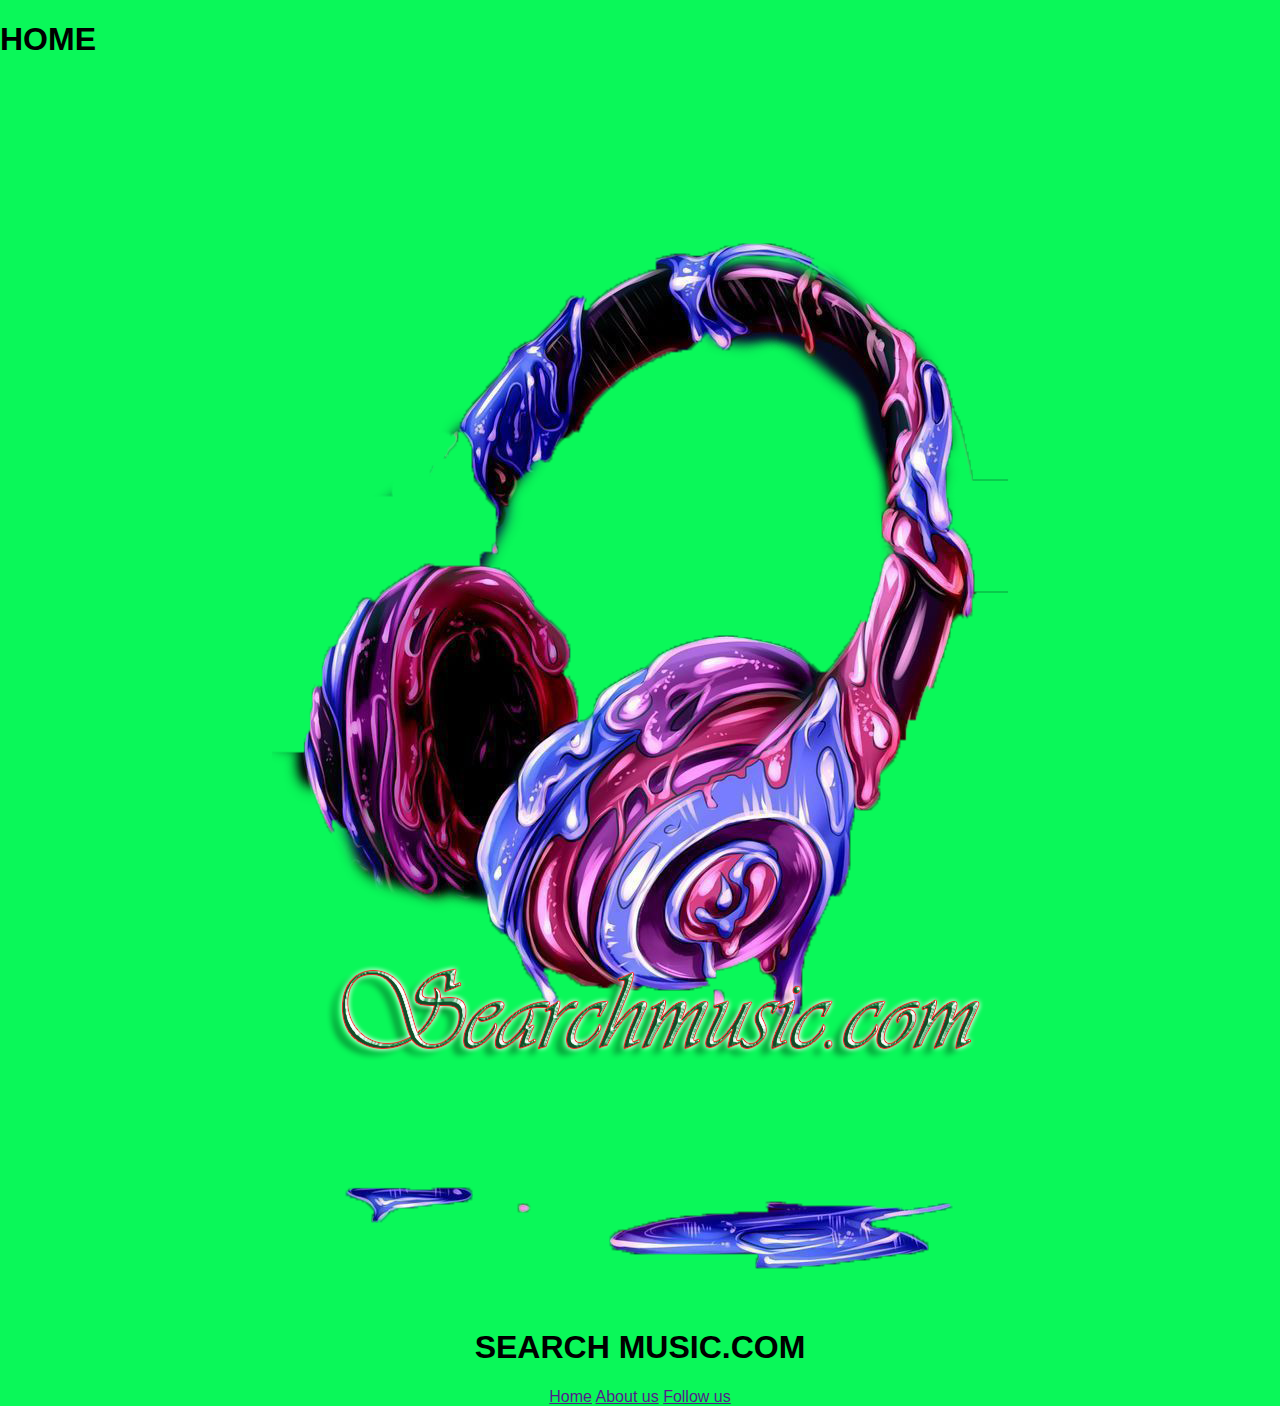
==== lat.html @ 0e9d5ac0 "Add files via upload" ====
<style>
    body{
        text-align: center;
        background-color: chartreuse;
        font-family: arial;

        
        
    }.nav{
background-color: rgb(10, 248, 89);
position: absolute;
top: 0;
left: 0;
right: 0;

    }.side{
position: absolute;
top: 0;
left: 0;
bottom: 0;
background-color: rgb(10, 248, 89);


    }
</style>

<!DOCTYPE html>
<html lang="en">
<head>
    <meta charset="UTF-8">
    <meta name="viewport" content="width=device-width, initial-scale=1.0">
    <title>Search Music.com</title>
</head>
<body>
    <div class="nav"><nav>
        <div><img src="logo.png" alt=""></div><h1>SEARCH MUSIC.COM</h1>
        <a href="">Home</a>
        <a href="">About us</a>
        <a href="">Follow us</a>
    </nav></div>
    <h1>Enjoy Latest Muzic from Search music.com</h1>
    <div ><input  type="text" placeholder="SEARCH URL" required><BUtton>GO</BUtton></div>

    <P>The soul world Shaking music of this days</P>
    <p>song 1</p>
    <p>song 2</p>
    <p>song 3</p>
    <p>song 4</p>
    <p>song 5</p>
    <div class="side"><h1>HOME</h1></div>
    <footer>
        <p>&copy; 2024 SearchMusic.com. All rights reserved.</p>
      </footer>
    
</body>
</html>
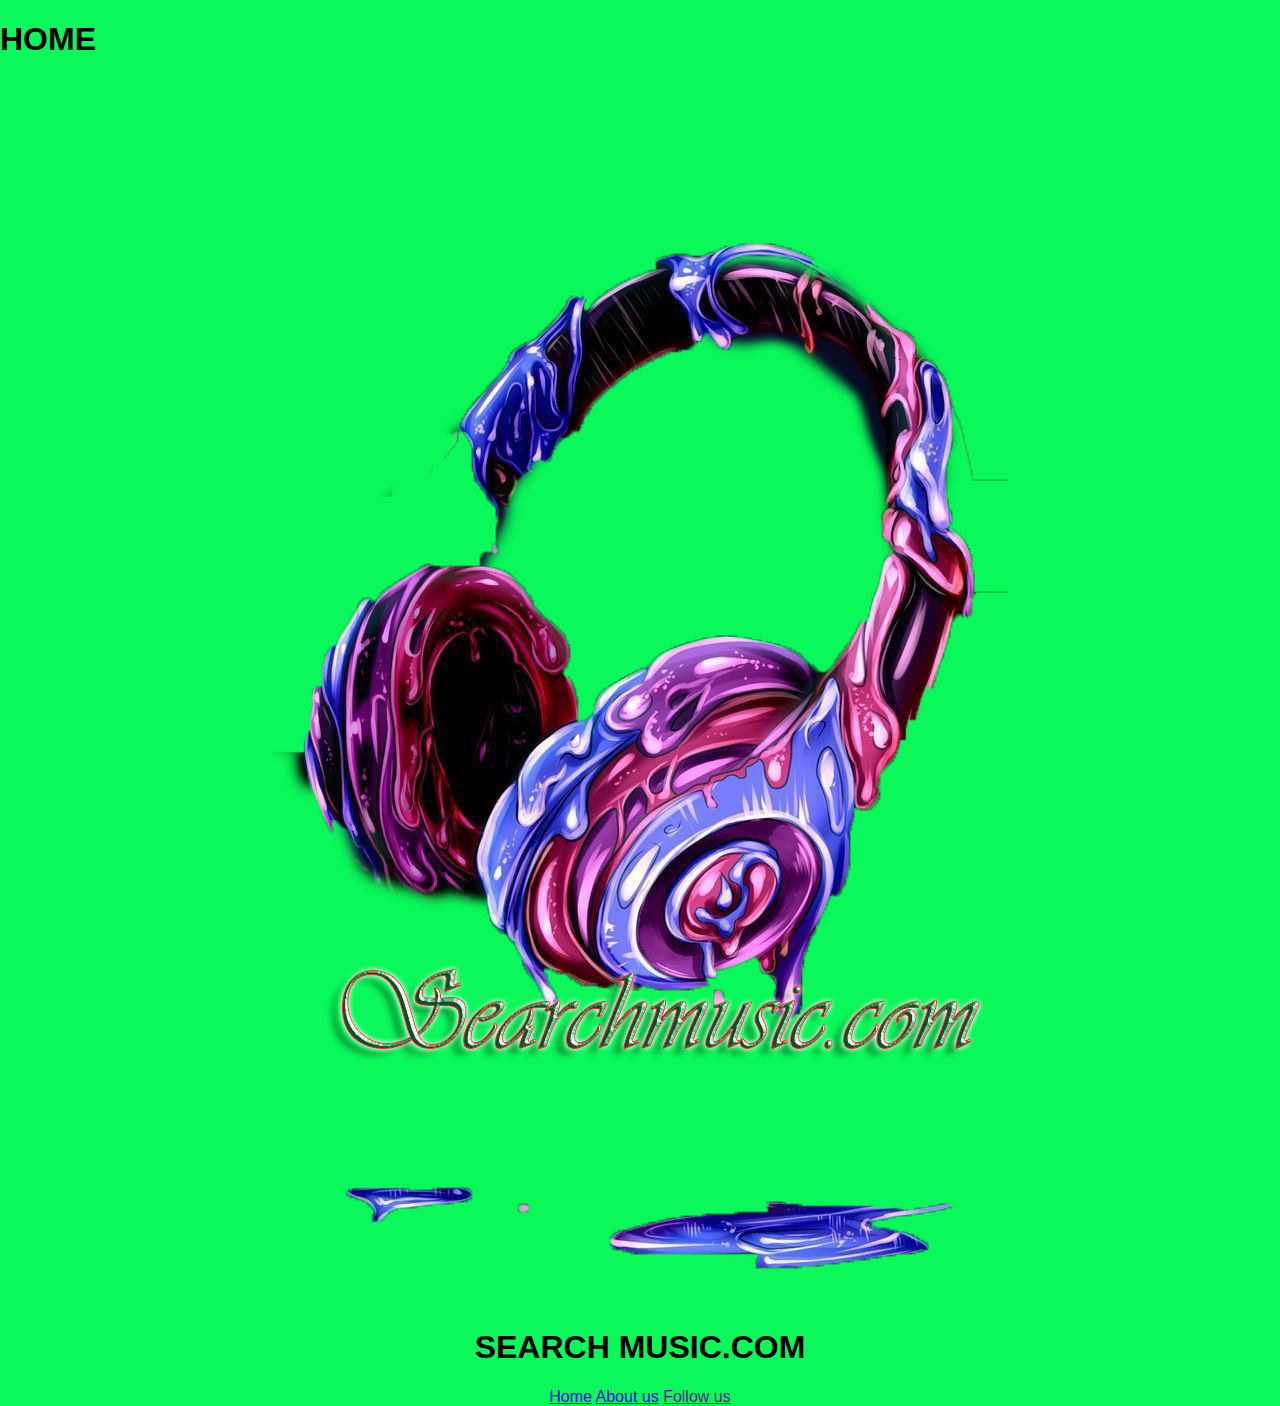
==== commit ab152e1d: "Update lat.html" ====
--- a/lat.html
+++ b/lat.html
@@ -34,8 +34,8 @@
 <body>
     <div class="nav"><nav>
         <div><img src="logo.png" alt=""></div><h1>SEARCH MUSIC.COM</h1>
-        <a href="">Home</a>
-        <a href="">About us</a>
+        <a href="index.html">Home</a>
+        <a href="about.html">About us</a>
         <a href="">Follow us</a>
     </nav></div>
     <h1>Enjoy Latest Muzic from Search music.com</h1>
@@ -53,4 +53,4 @@
       </footer>
     
 </body>
-</html>+</html>
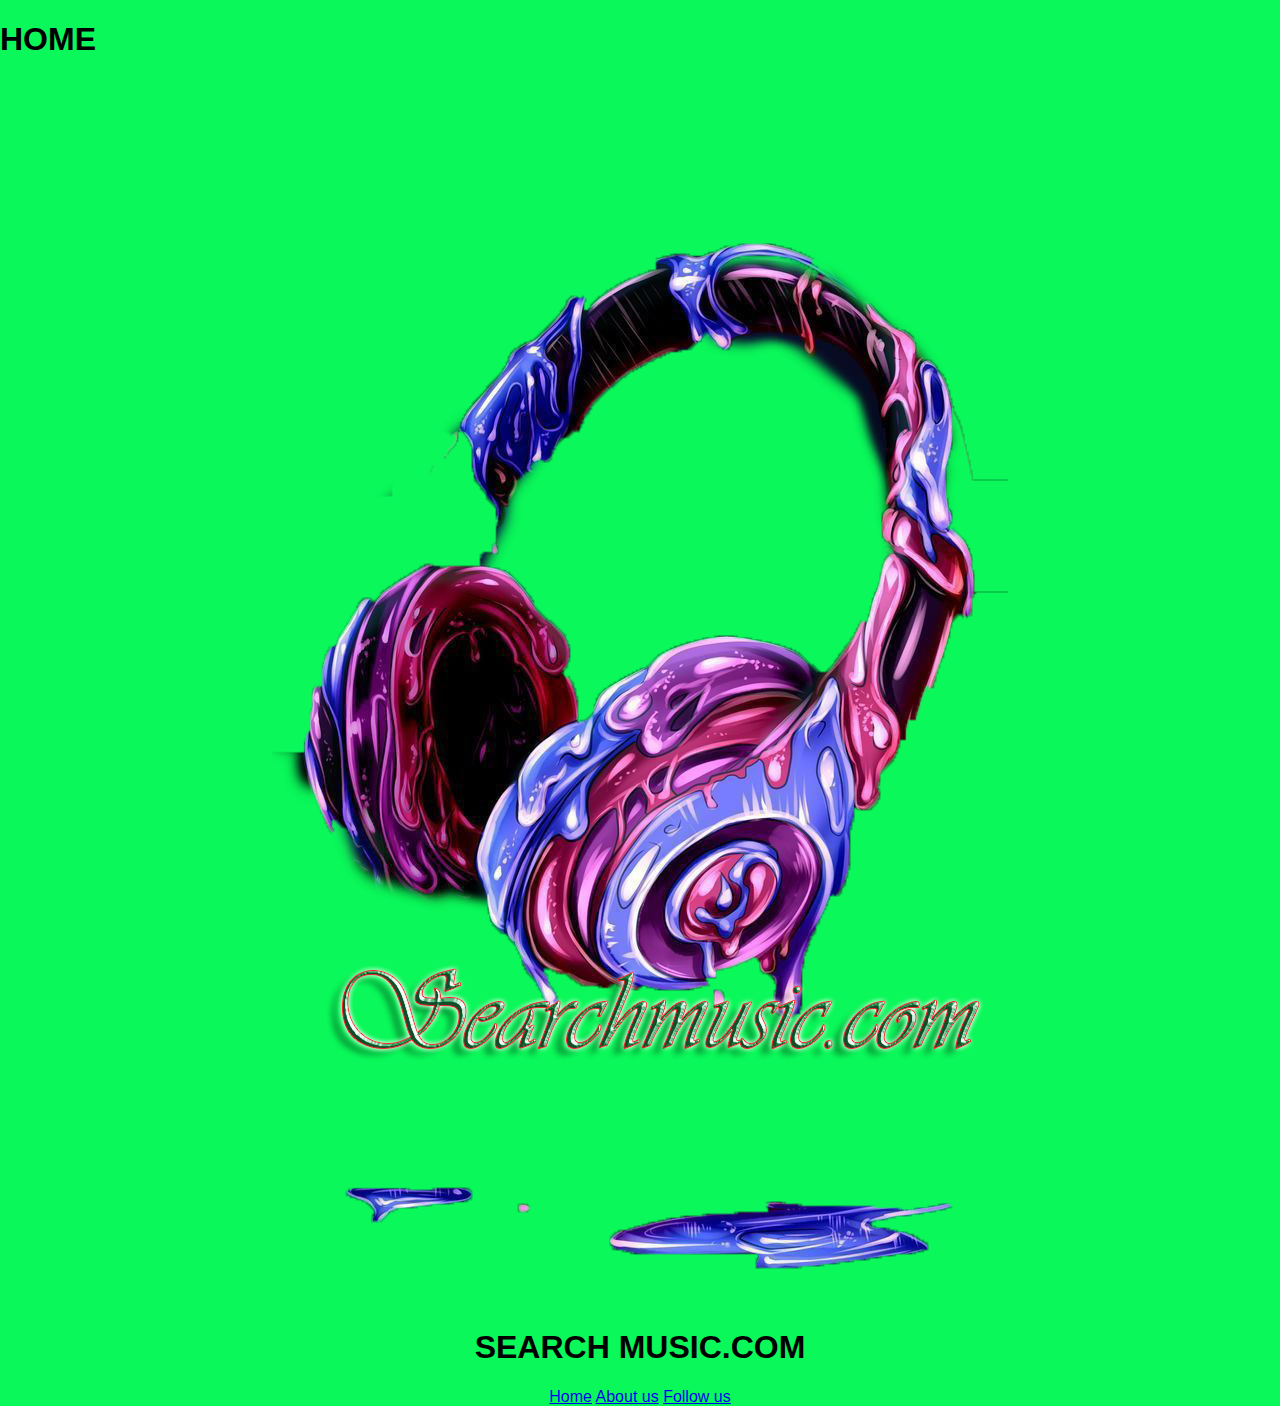
==== commit 90094baa: "lat.html" ====
--- a/lat.html
+++ b/lat.html
@@ -36,7 +36,7 @@
         <div><img src="logo.png" alt=""></div><h1>SEARCH MUSIC.COM</h1>
         <a href="index.html">Home</a>
         <a href="about.html">About us</a>
-        <a href="">Follow us</a>
+        <a href="Follow.html">Follow us</a>
     </nav></div>
     <h1>Enjoy Latest Muzic from Search music.com</h1>
     <div ><input  type="text" placeholder="SEARCH URL" required><BUtton>GO</BUtton></div>
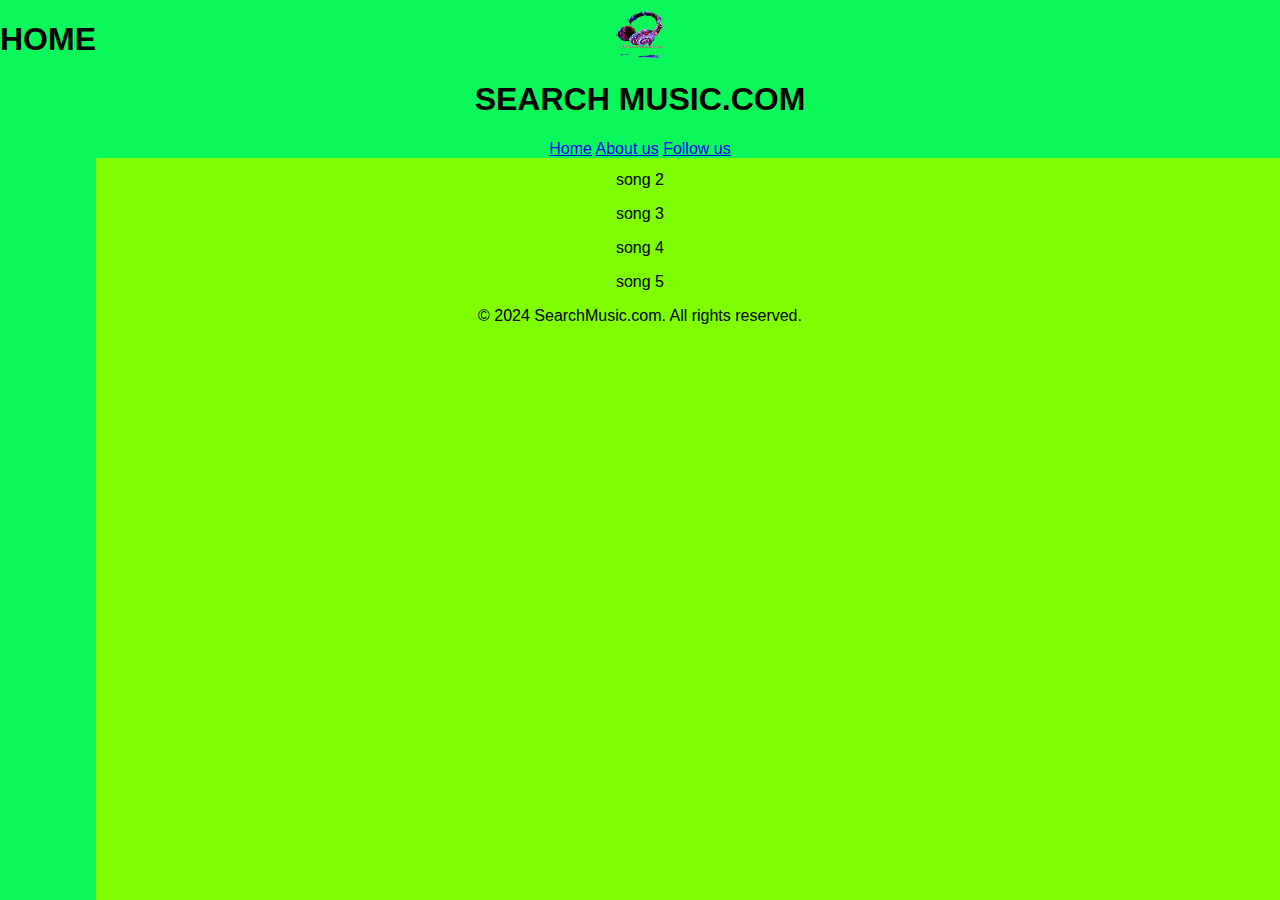
==== commit ce0139c5: "lat.html" ====
--- a/lat.html
+++ b/lat.html
@@ -33,7 +33,8 @@
 </head>
 <body>
     <div class="nav"><nav>
-        <div><img src="logo.png" alt=""></div><h1>SEARCH MUSIC.COM</h1>
+        <div><img style="width: 50px;
+                 height: 60px;" src="logo.png" alt=""></div><h1>SEARCH MUSIC.COM</h1>
         <a href="index.html">Home</a>
         <a href="about.html">About us</a>
         <a href="Follow.html">Follow us</a>
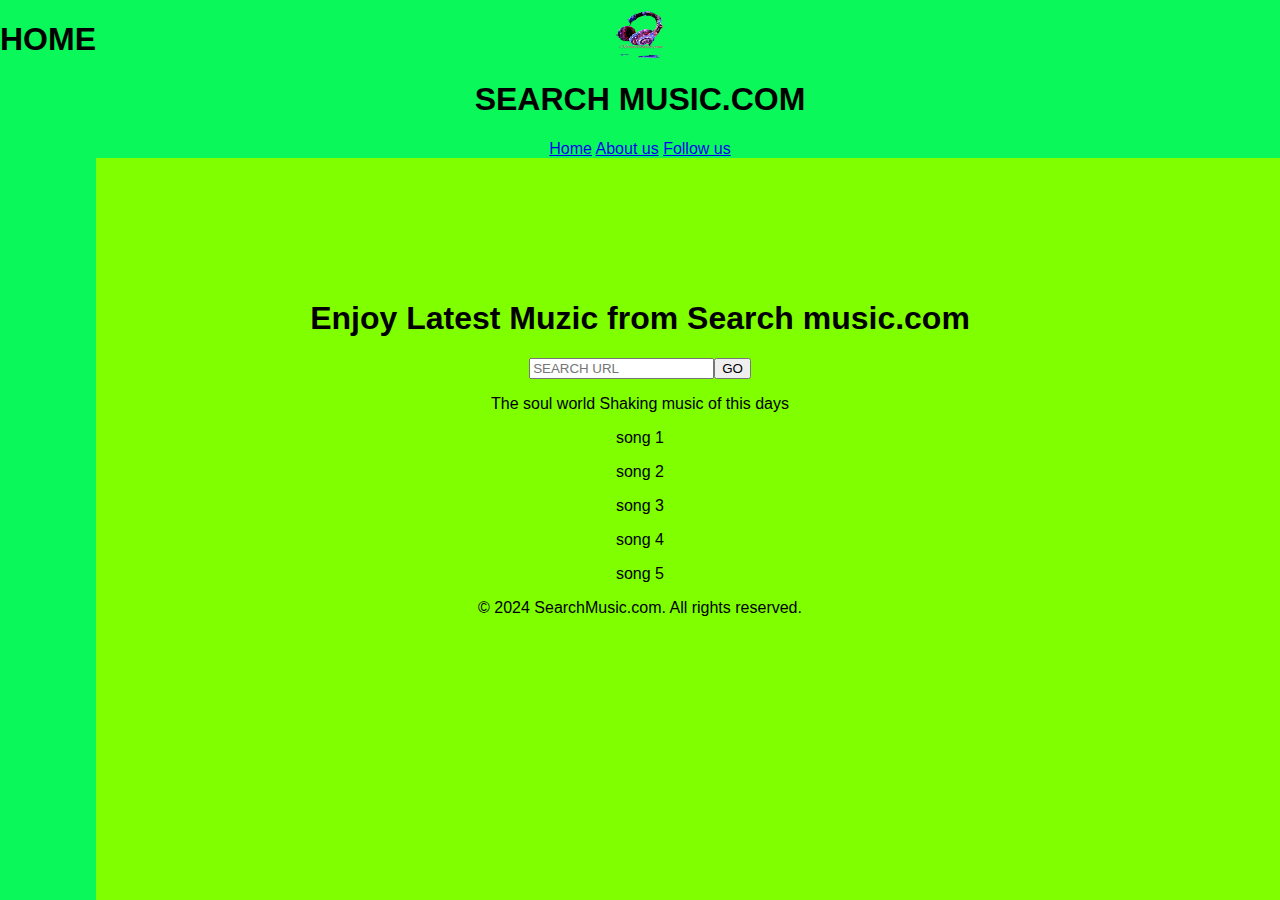
==== commit 3744baf4: "lat.html" ====
--- a/lat.html
+++ b/lat.html
@@ -39,7 +39,7 @@
         <a href="about.html">About us</a>
         <a href="Follow.html">Follow us</a>
     </nav></div>
-    <h1>Enjoy Latest Muzic from Search music.com</h1>
+    <div style="margin-top: 300px;">   <h1>Enjoy Latest Muzic from Search music.com</h1>
     <div ><input  type="text" placeholder="SEARCH URL" required><BUtton>GO</BUtton></div>
 
     <P>The soul world Shaking music of this days</P>
@@ -48,7 +48,8 @@
     <p>song 3</p>
     <p>song 4</p>
     <p>song 5</p>
-    <div class="side"><h1>HOME</h1></div>
+    <div class="side"><h1>HOME</h1></div></div>
+ 
     <footer>
         <p>&copy; 2024 SearchMusic.com. All rights reserved.</p>
       </footer>
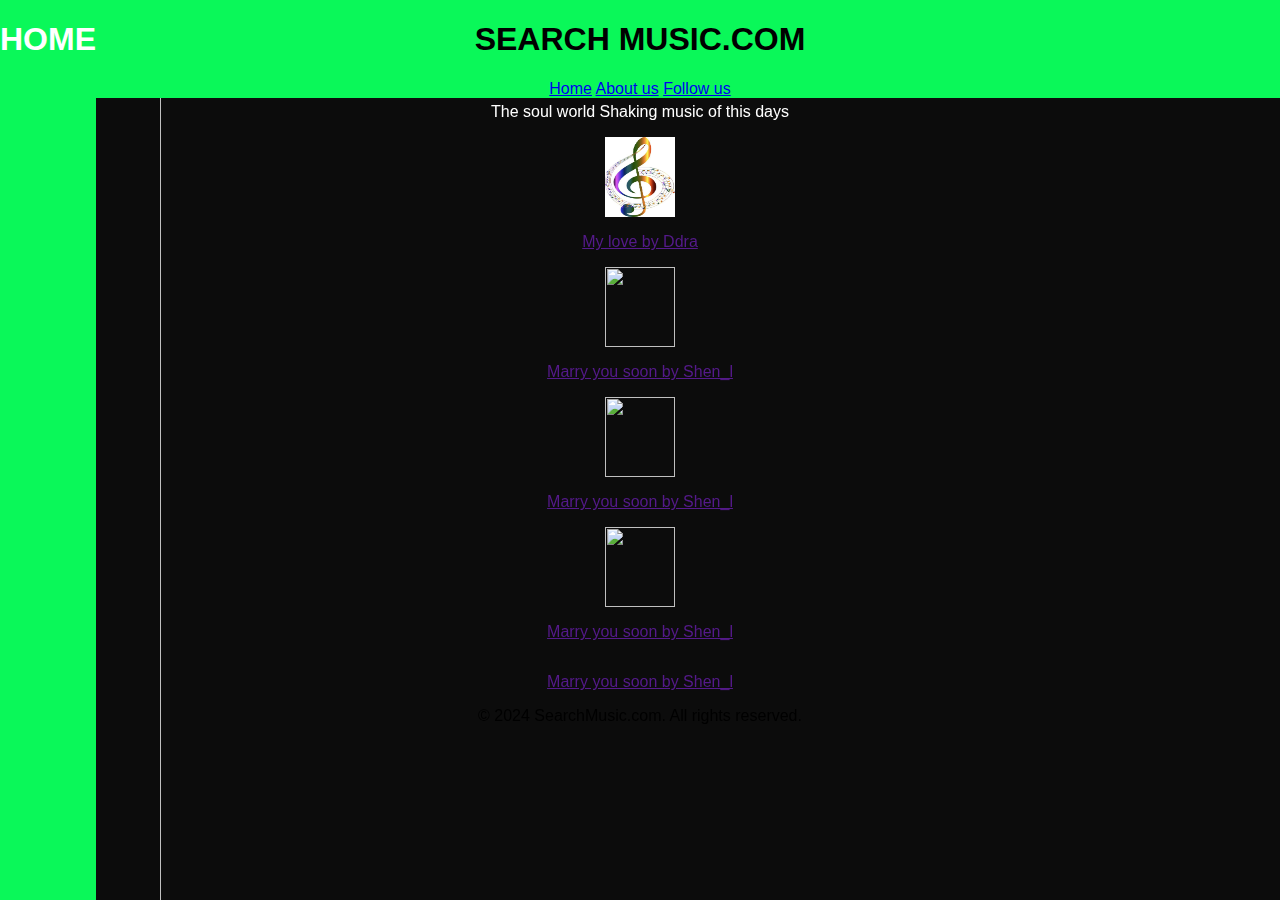
==== commit 549c469e: "Add files via upload" ====
--- a/lat.html
+++ b/lat.html
@@ -1,27 +1,40 @@
 <style>
     body{
         text-align: center;
-        background-color: chartreuse;
+        background-color: rgb(12, 12, 12);
         font-family: arial;
 
         
         
     }.nav{
 background-color: rgb(10, 248, 89);
-position: absolute;
+position: fixed;
 top: 0;
 left: 0;
 right: 0;
 
     }.side{
-position: absolute;
+position: fixed;
 top: 0;
 left: 0;
 bottom: 0;
 background-color: rgb(10, 248, 89);
 
 
-    }
+    }.hook{
+        color: white;
+    }.ik{
+        position: fixed;
+        top: 70px;
+        bottom: 0;
+        left: 160px;
+        right: 1000px;
+        z-index: -10;
+        height: 1000px;
+        width: 1200px;
+
+    }.pt{height: 80px;
+    width: 70px;}
 </style>
 
 <!DOCTYPE html>
@@ -33,26 +46,31 @@
 </head>
 <body>
     <div class="nav"><nav>
-        <div><img style="width: 50px;
-                 height: 60px;" src="logo.png" alt=""></div><h1>SEARCH MUSIC.COM</h1>
+        <div></div><h1>SEARCH MUSIC.COM</h1>
         <a href="index.html">Home</a>
         <a href="about.html">About us</a>
         <a href="Follow.html">Follow us</a>
     </nav></div>
-    <div style="margin-top: 300px;">   <h1>Enjoy Latest Muzic from Search music.com</h1>
-    <div ><input  type="text" placeholder="SEARCH URL" required><BUtton>GO</BUtton></div>
-
-    <P>The soul world Shaking music of this days</P>
-    <p>song 1</p>
-    <p>song 2</p>
-    <p>song 3</p>
-    <p>song 4</p>
-    <p>song 5</p>
-    <div class="side"><h1>HOME</h1></div></div>
- 
-    <footer>
+    <div class="hook"><h1>Enjoy Latest Muzic from Search music.com</h1>
+        <div ><input  type="text" placeholder="SEARCH URL" required><BUtton>GO</BUtton></div>
+    
+        <P class="slo">The soul world Shaking music of this days</P>
+        <img class="ik" src="" alt="">
+        <img class="pt" src="po.jpg" alt="">
+        <p><a href="">My love by Ddra</a></p>
+        <img class="pt" src="" alt="">
+        <p><a href="">Marry you soon by Shen_l</a></p>
+        <img class="pt" src="" alt="">
+        <p><a href="">Marry you soon by Shen_l</a></p>
+        <img class="pt" src="" alt="">
+        <p><a href="">Marry you soon by Shen_l</a></p>
+        <img  src="" alt="">
+        <p><a href="">Marry you soon by Shen_l</a></p>
+        <div class="side"><h1>HOME</h1></div>
+        <footer></div>
+    
         <p>&copy; 2024 SearchMusic.com. All rights reserved.</p>
       </footer>
     
 </body>
-</html>
+</html>